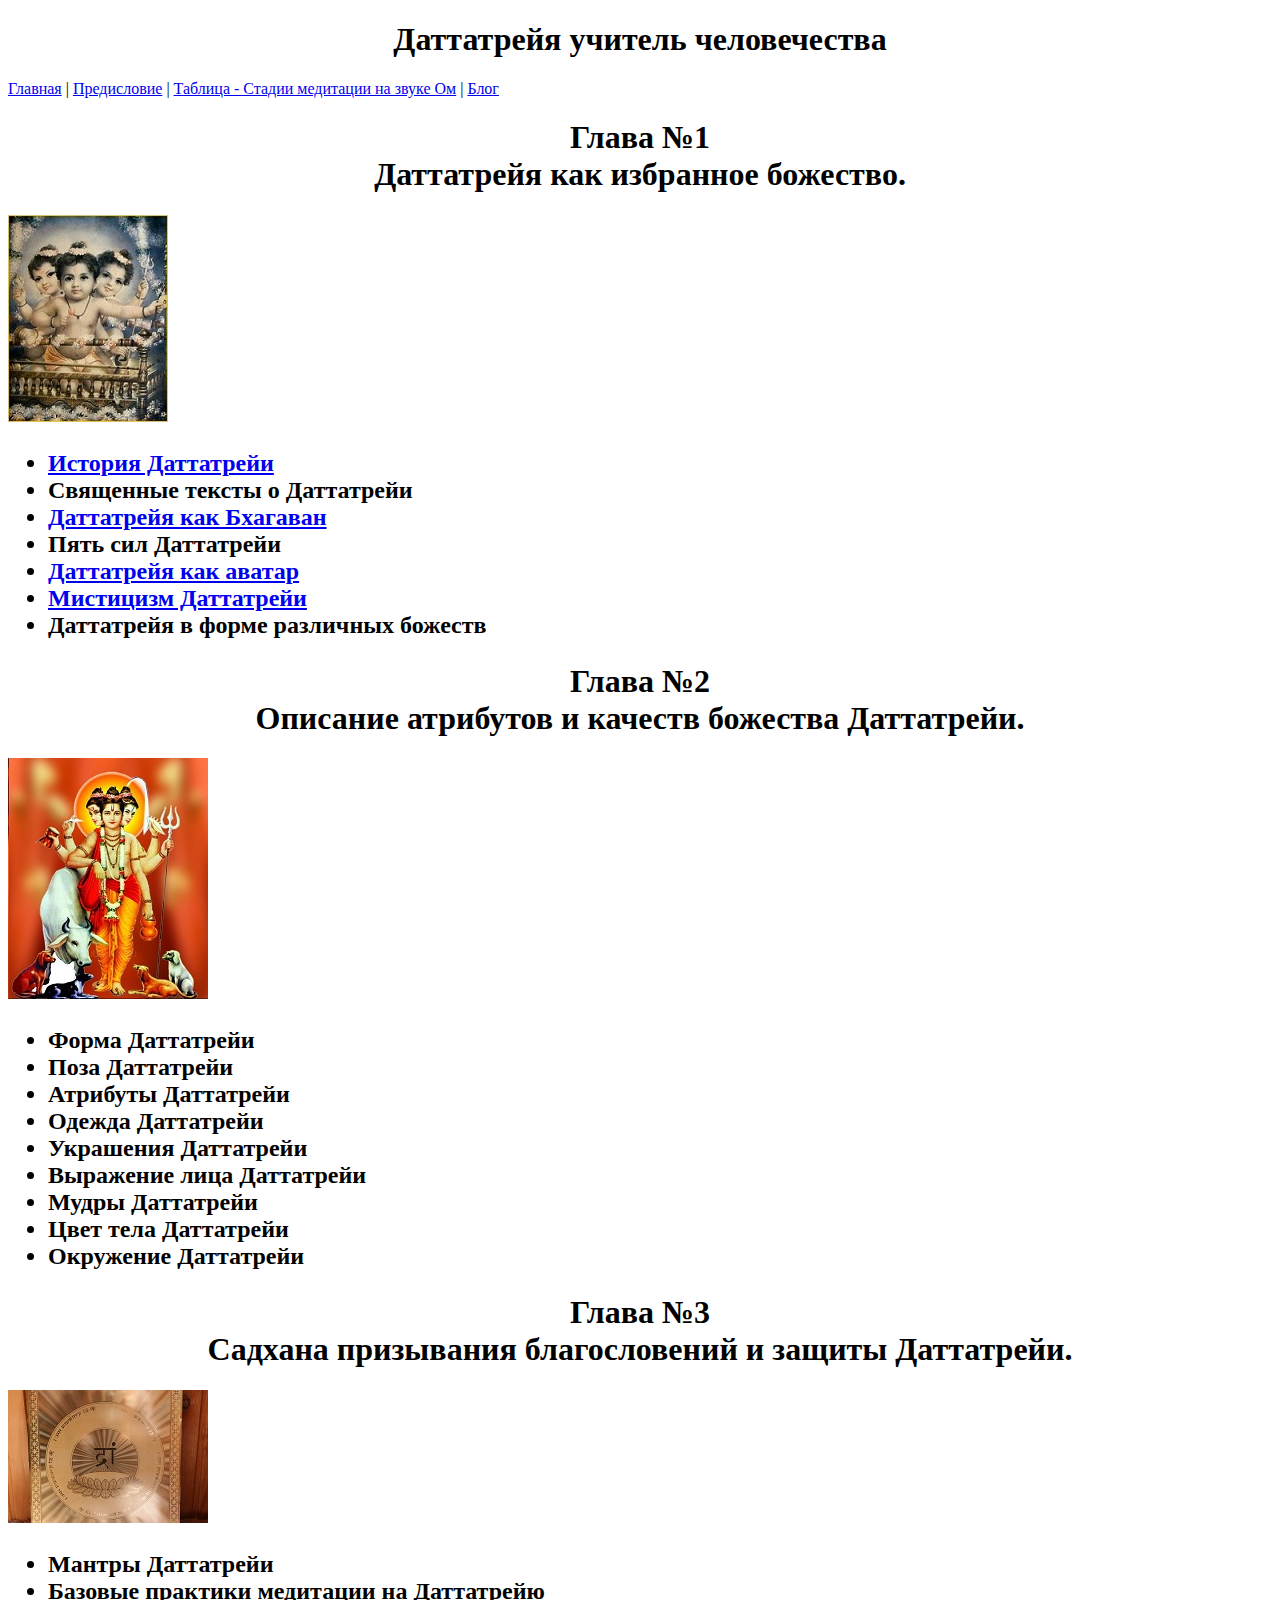
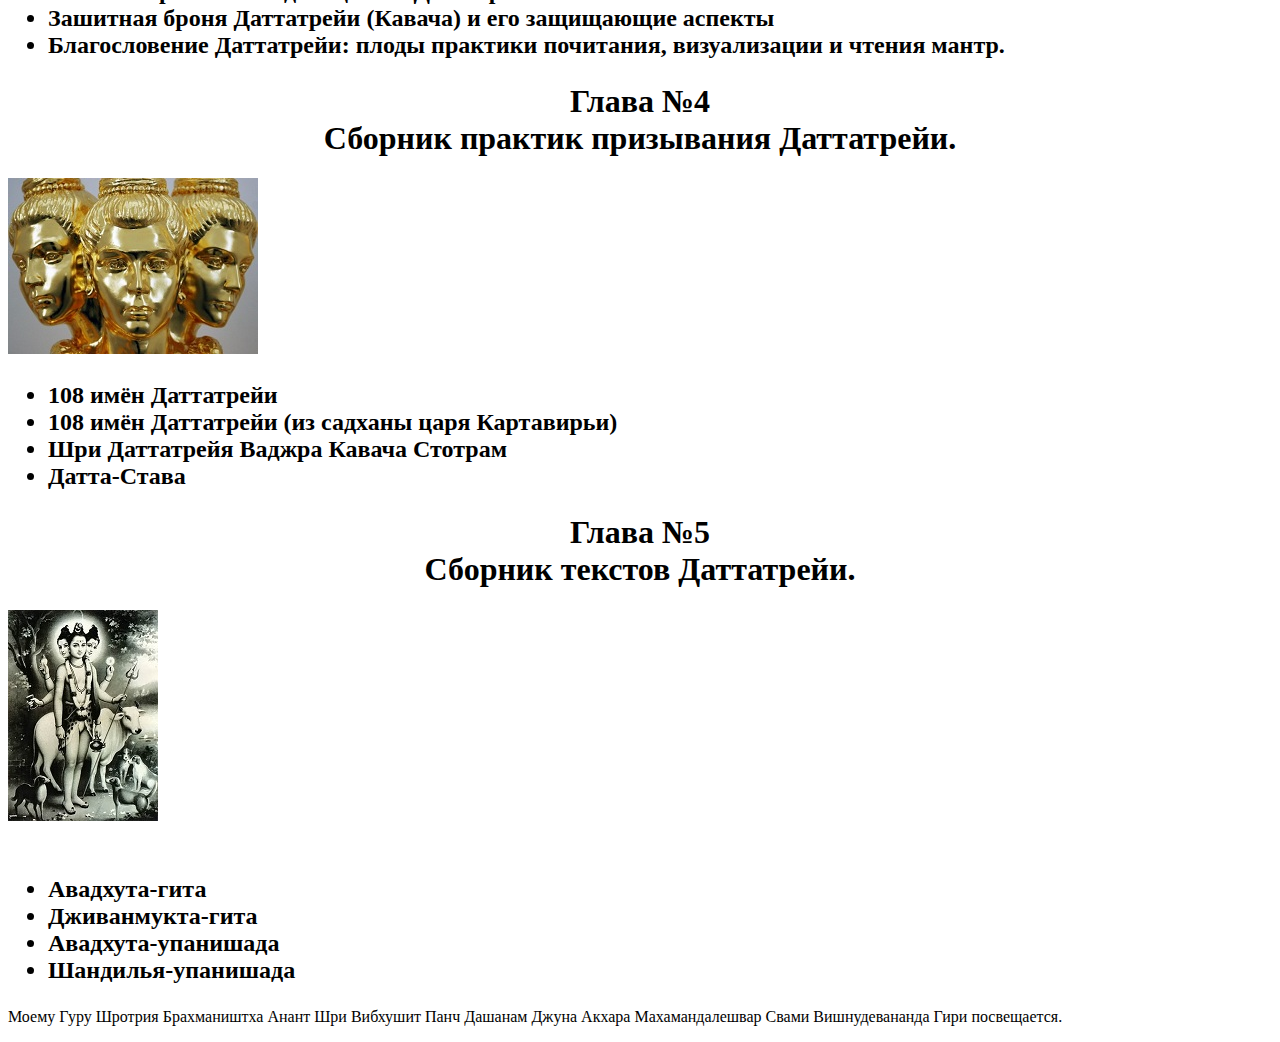
==== index.html @ 2ecd8695 "Add files via upload" ====
<!DOCTYPE html>
<html lang="en">
	<head>
		<meta charset="utf-8">
		<title>Даттатрейя учитель человечества</title>
		
		<link rel="stylesheet" href="css/general.css"/>
		<link rel="stylesheet" href="css/blog.css"/>
	</head> 
	<body>
		<div class="foto">
			<div>
				<div class="datta">
					<h1 align="center">Даттатрейя учитель человечества</h1>
				</div>
				<div class="menu">
					<a href="index.html">Главная</a> |
					<a href="predislovie.html">Предисловие</a> |
					<a href="tabliza.html">Таблица - Стадии медитации на звуке Ом</a> |
					<a href="blog.html">Блог</a>
				</div>
				<div class="blog-content">
						<div>						
							<div class="blog-header">
									<h1 align="center">Глава №1
									<br>
										Даттатрейя как избранное божество.</h1>
								<div class="odin">
									<a href="html/-trimurti-big.html">
										<img src="images.mini/-trimurti-.jpg"/>
										<alt="Фото Даттатрейи с тремя головами в детстве.">
									</a>
								</div>
								<div class="dva">
									<h2><ul>
										<li><a href="istoriya-Dattatrei.html">История Даттатрейи</a></li>
										<li>Священные тексты о Даттатрейи</li>
										<li><a href="dattabhagavan.html"
										title="Даттатрейя как Бхагаван">Даттатрейя как Бхагаван</a></li>
										<li>Пять сил Даттатрейи</li>
										<li><a href="dattaavatar.html"
										title="Даттатрейя как аватар">Даттатрейя как аватар</a></li>
										<li><a href="MistizizmDattatrei.html"
										title="Мистицизм Даттатрейи">Мистицизм Даттатрейи</a></li>
										<li>Даттатрейя в форме различных божеств</li>
									</ul></h2>
								</div>
								<div class="tri"></div>
							</div>	
						</div>		
								
						<div class="glava-vtoraya">
								<h1 align="center">Глава №2
									<br>
								Описание атрибутов и качеств божества Даттатрейи.</h1>
								<div class="dva-odin">
									<a href="html/-lord_dattatreya.html">
										<img src="images.mini/-lord_dattatreya_u_mini-.jpg"/>
										<alt="Фото Даттатрейи с коровой и четырьмя собаками.">
									</a>
								</div>
								<div class="dva-dva">
										<h2><ul>
											<li>Форма Даттатрейи</li>
											<li>Поза Даттатрейи</li>
											<li>Атрибуты Даттатрейи</li>
											<li>Одежда Даттатрейи</li>
											<li>Украшения Даттатрейи</li>
											<li>Выражение лица Даттатрейи</li>
											<li>Мудры Даттатрейи</li>
											<li>Цвет тела Даттатрейи</li>
											<li>Окружение Даттатрейи</li>
										</ul></h2>
								</div>
							</div>
								<div class="dva-tri"></div>
					<div class="glava-try">
						<h1 align="center">Глава №3
						<br>
						Садхана призывания благословений и защиты Даттатрейи.</h1>
						 <div class="tri-odin">
									<a href="html/mantra-datta.html">
										<img src="images.mini/mantra-datta_m.jpg"/>
										<alt="Фото мантры Даттатрейи.">
									</a>
						</div>
								<div class="tri-dva">
									<h2><ul>
										<li>Мантры Даттатрейи</li>
										<li>Базовые практики медитации на Даттатрейю</li>
										<li>Зашитная броня Даттатрейи (Кавача) и его защищающие аспекты</li>
										<li>Благословение Даттатрейи: плоды практики почитания, визуализации и чтения мантр.</li>
									</ul></h2>
								</div>
								<div class="tri-tri"></div>
					</div>
					<div class="glava-chetyri">
						<h1 align="center">Глава №4
						<br>
						Сборник практик призывания Даттатрейи.</h1>
						<div class="chetyre-odin">
									<a href="html/datta-zoloto-rost.html">
										<img src="images.mini/datta-zoloto_mal.jpg"/>
										<alt="Фото трёх голов Даттатрейи в золоте.">
									</a>
						</div>
							<div class="chetyre-dva">
								<h2><ul>
									<li>108 имён Даттатрейи</li>
									<li>108 имён Даттатрейи (из садханы царя Картавирьи)</li>
									<li>Шри Даттатрейя Ваджра Кавача Стотрам</li>
									<li>Датта-Става</li>
								</ul></h2>
							</div>
							<div class="chetyre-tri"></div>
					</div>
					<div class="glava-pyaty">	
						<h1 align="center">Глава №5
						<br>
							Сборник текстов Даттатрейи.</h1>
						<div class="pyat-odin">
									<a href="html/datta-ch-bel.html">
										<img src="images.mini/datta-ch-bel_mal.jpg"/>
										<alt="Фото мурти Даттатрейи чёрно-белое.">
									</a>
						</div>
						<div class="pyat-dva">
							<h2><ul>
							     <br>
								<li>Авадхута-гита</li>
								<li>Дживанмукта-гита</li>
								<li>Авадхута-упанишада</li>
								<li>Шандилья-упанишада</li>
							</ul></h2>
						</div>
						<div class="pyat-tri"></div>
					</div>
					<div class="podval">
					 <div class="Guru"
						<p> Моему Гуру Шротрия Брахмаништха Анант Шри Вибхушит Панч Дашанам Джуна Акхара Махамандалешвар Свами Вишнудевананда Гири посвещается.</p>
					 </div>
					</div>
				</div>
			</div>
		</div>
	</body

</html>
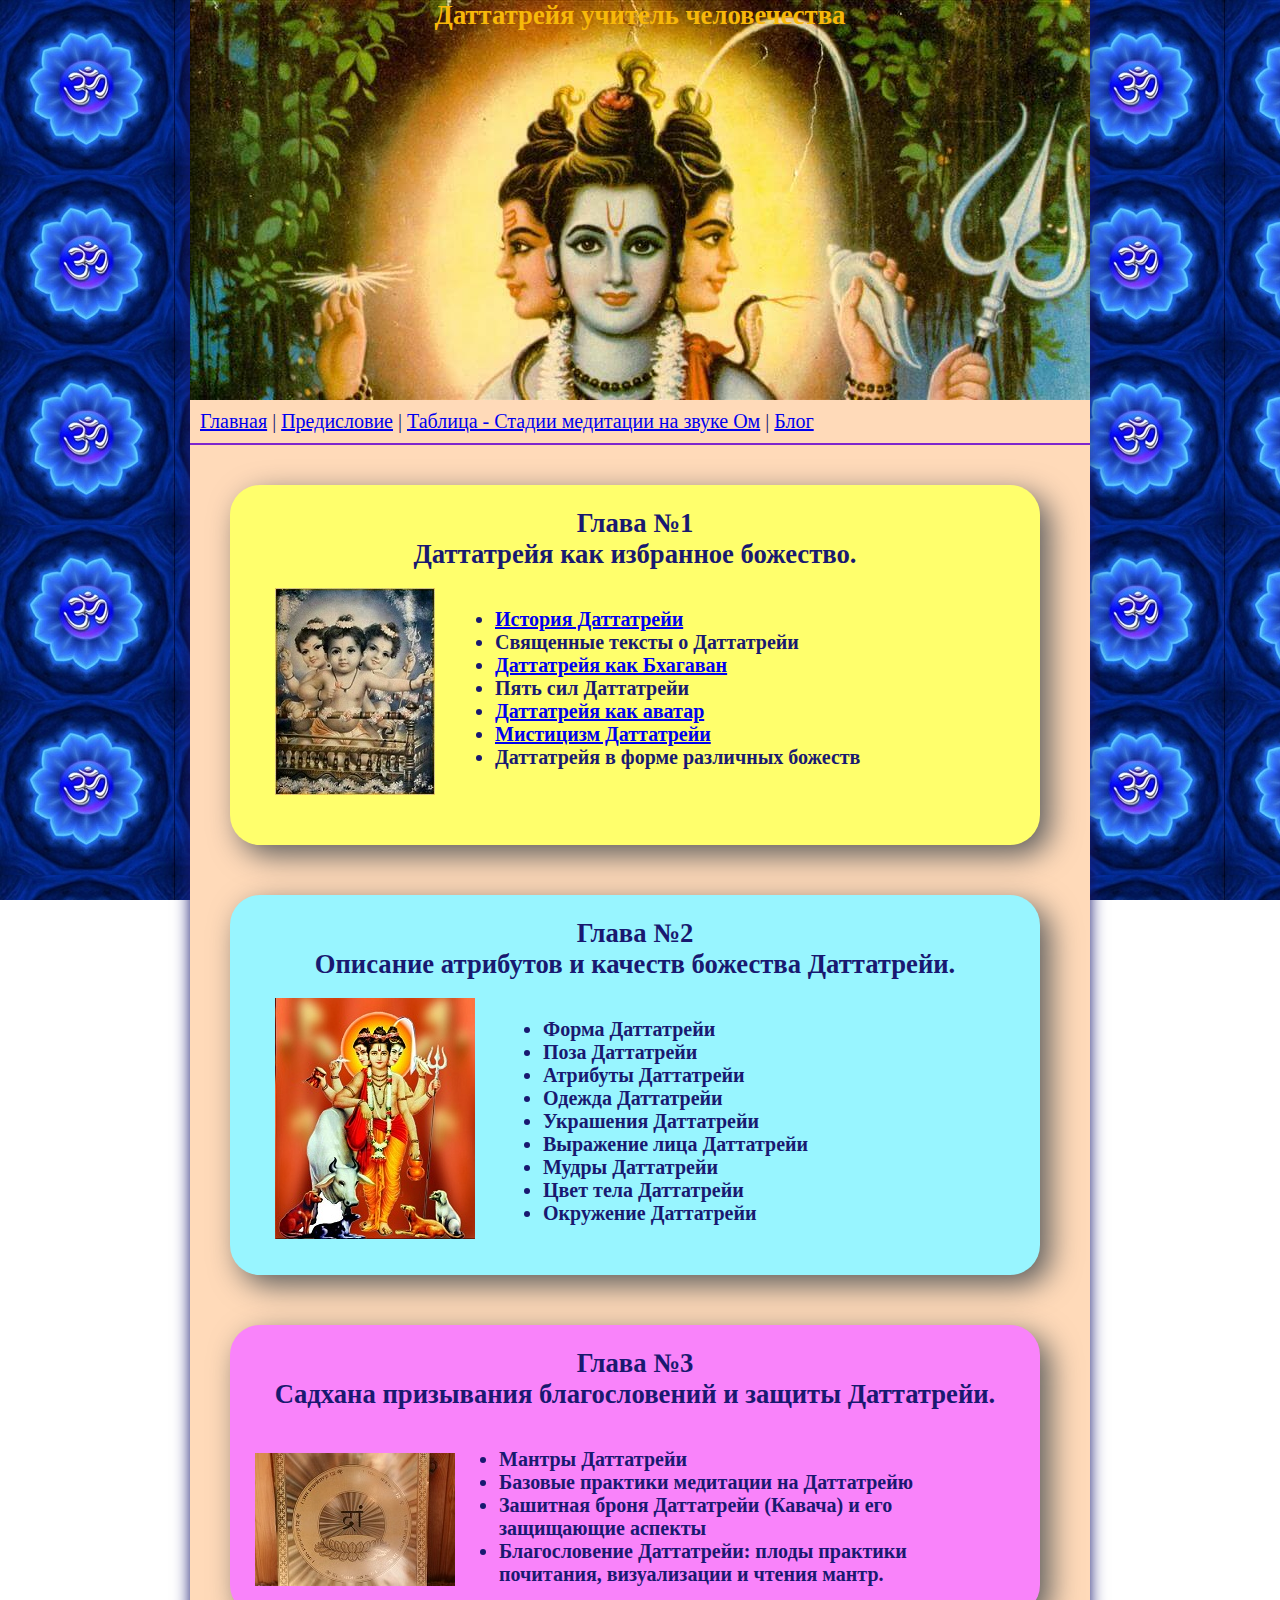
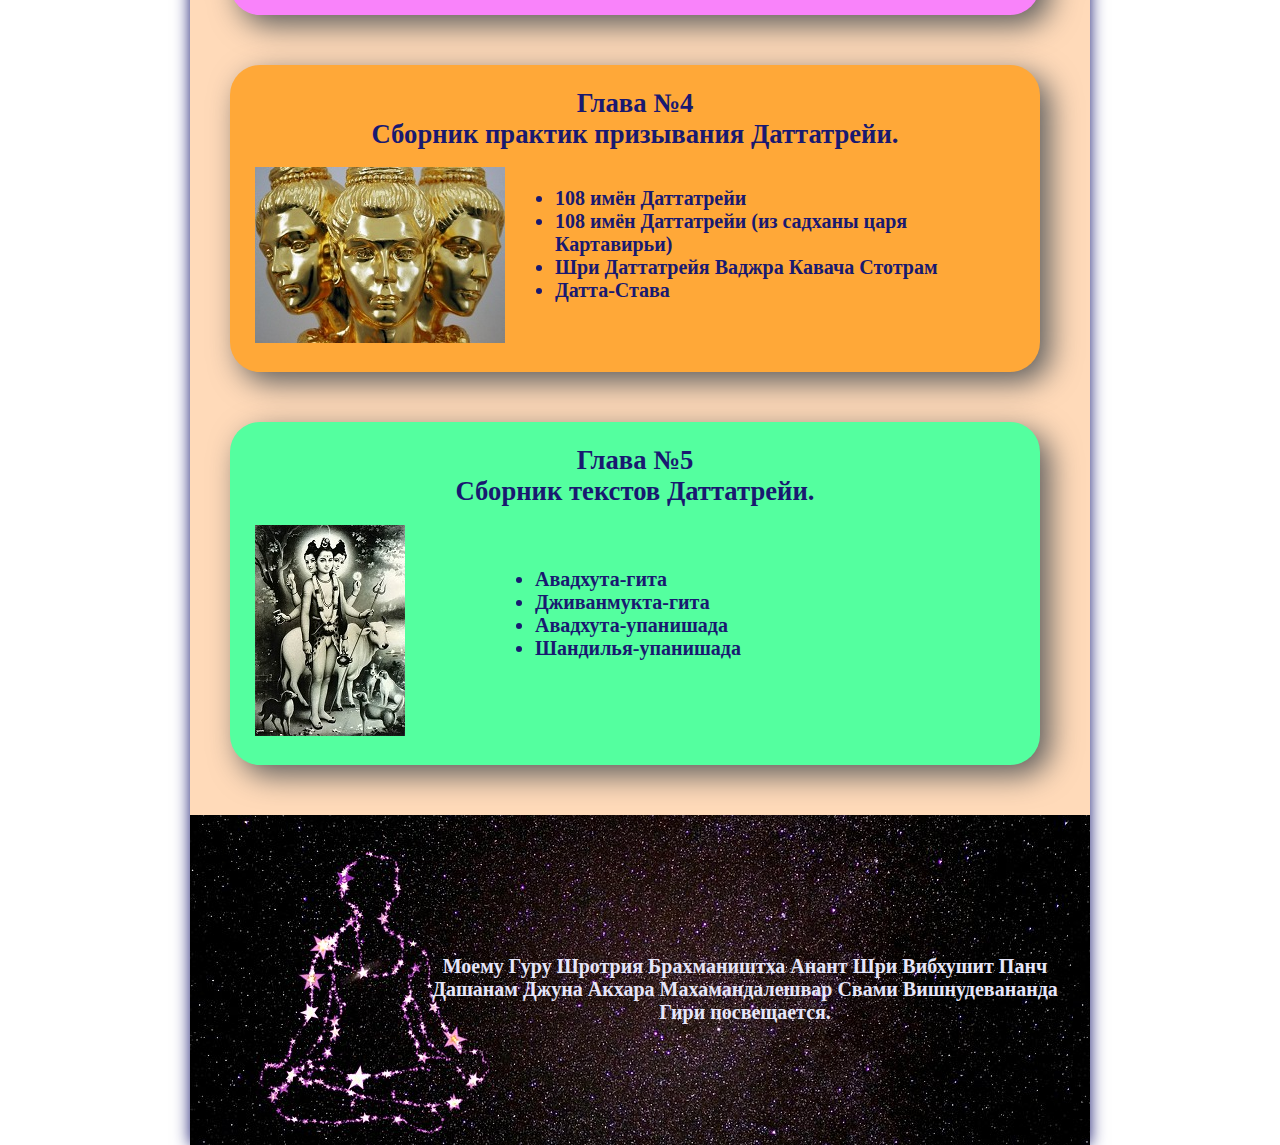
==== commit 995d5df1: "Update index.html" ====
--- a/index.html
+++ b/index.html
@@ -4,8 +4,8 @@
 		<meta charset="utf-8">
 		<title>Даттатрейя учитель человечества</title>
 		
-		<link rel="stylesheet" href="css/general.css"/>
-		<link rel="stylesheet" href="css/blog.css"/>
+		<link rel="stylesheet" href="CSS/general.css"/>
+		<link rel="stylesheet" href="CSS/blog.css"/>
 	</head> 
 	<body>
 		<div class="foto">
@@ -136,14 +136,14 @@
 						<div class="pyat-tri"></div>
 					</div>
 					<div class="podval">
-					 <div class="Guru"
+					 <div class="Guru">
 						<p> Моему Гуру Шротрия Брахмаништха Анант Шри Вибхушит Панч Дашанам Джуна Акхара Махамандалешвар Свами Вишнудевананда Гири посвещается.</p>
 					 </div>
 					</div>
 				</div>
 			</div>
 		</div>
-	</body
+	</body>
 
 </html>
 
--- a/CSS/general.css
+++ b/CSS/general.css
@@ -0,0 +1,15 @@
+body { 
+	/background-color: #b0c2f4;
+	background-image: url("../images/Omchik_mm.jpg");
+	font-size: 10pt;
+	font-family: Tahoma, serif;
+	color: #191970;
+	margin: 0; padding: 0;
+	background-attachment: fixed; 
+}
+div.foto > div {
+	box-shadow: 0 0 15px; #E6E6FA;
+	background-image: url("../images/Bhagawan_Datta.jpg");
+	background-repeat:no-repeat;
+	background-color: #FFDAB9;
+}
--- a/CSS/blog.css
+++ b/CSS/blog.css
@@ -0,0 +1,204 @@
+div.foto {
+	width: 900px;
+	min-height: 400px;
+	margin: 0 auto;
+}
+
+div.foto > div > div.datta > h1 {
+	color: #f7b80a;
+	margin: 0;
+	height: 400px;
+}
+div.foto > div > div.menu {
+	font-size: 150%;
+	padding: 10px;
+	border-bottom: 2px solid #7d26cd;
+}
+div.blog-content > div > div.blog-header {
+	width: 800px;
+	min-height: 350px;
+	margin: 40px 20px 20px 40px;
+	padding: 5px;
+	border-radius: 30px;
+	box-shadow: 10px 10px 30px #5d5d5d;
+	background-color: #ffff6c;
+	transition: 900ms;
+}
+div.blog-content > div > div.blog-header:hover {
+	background-color: #f4f710;
+	transition: 900ms;
+}
+div.odin {
+	padding: 0 20px 20px 40px;
+}
+
+div.blog-content > div > div.blog-header > div.odin {
+	float: left;
+	width: 20%;
+}
+div.blog-content > div > div.blog-header > div.dva {
+	float: left;
+	width: 60%;
+}
+div.blog-content > div > div.blog-header > div.tri {
+	clear: both;
+}
+div.glava-vtoraya {
+	width: 800px;
+	min-height: 370px;
+	margin: 50px 20px 20px 40px;
+	padding: 5px;
+	border-radius: 30px;
+	box-shadow: 10px 10px 30px #5d5d5d;
+	background-color: #98f5ff;
+	transition: 900ms;
+}
+div.glava-vtoraya:hover {
+	background-color: #36f5ff;
+	transition: 900ms;
+}
+div.dva-odin {
+	padding: 0 20px 20px 40px;
+}
+
+div.blog-content > div.glava-vtoraya > div.dva-odin {
+	float: left;
+	width: 26%;
+}
+div.blog-content > div.glava-vtoraya > div.dva-dva {
+	float: left;
+	width: 60%;
+}
+div.blog-content > div.glava-vtoraya > div.dva-tri {
+	clear: both;
+}
+div.glava-try {
+	width: 800px;
+	min-height: 250px;
+	margin: 50px 20px 20px 40px;
+	padding: 5px;
+	border-radius: 30px;
+	box-shadow: 10px 10px 30px #5d5d5d;
+	background-color: #f983fa;
+	transition: 900ms;
+}
+div.glava-try:hover {
+	background-color: #ff48fa;
+	transition: 900ms;
+}
+div.tri-odin {
+	padding: 25px 20px 20px 20px;
+}
+
+div.blog-content > div.glava-try > div.tri-odin {
+	float: left;
+	width: 23%;
+}
+div.blog-content > div.glava-try > div.tri-dva {
+	float: left;
+	width: 65%;
+}
+div.blog-content > div.glava-try > div.tri-tri {
+	clear: both;
+}
+div.glava-chetyri {
+	width: 800px;
+	min-height: 200px;
+	margin: 50px 20px 20px 40px;
+	padding: 5px;
+	border-radius: 30px;
+	box-shadow: 10px 10px 30px #5d5d5d;
+	background-color: #ffa838;
+	transition: 900ms;
+}
+div.glava-chetyri:hover {
+	background-color: #ffa002;
+	transition: 900ms;
+}
+div.chetyre-odin {
+	padding: 0px 20px 20px 20px;
+}
+
+div.blog-content > div.glava-chetyri > div.chetyre-odin {
+	float: left;
+	width: 30%;
+}
+div.blog-content > div.glava-chetyri > div.chetyre-dva {
+	float: left;
+	width: 59%;
+}
+div.blog-content > div.glava-chetyri > div.chetyre-tri {
+	clear: both;
+}
+div.glava-pyaty {
+	width: 800px;
+	min-height: 200px;
+	margin: 50px 20px 50px 40px;
+	padding: 5px;
+	border-radius: 30px;
+	box-shadow: 10px 10px 30px #5d5d5d;
+	background-color: #54ff9f;
+	transition: 900ms;
+}
+div.glava-pyaty:hover {
+	background-color: #06eca6;
+	transition: 900ms;
+}
+div.pyat-odin {
+	padding: 0px 0px 20px 20px;
+}
+
+div.blog-content > div.glava-pyaty > div.pyat-odin {
+	float: left;
+	width: 30%;
+}
+div.blog-content > div.glava-pyaty > div.pyat-dva {
+	float: left;
+	width: 59%;
+}
+div.blog-content > div.glava-pyaty > div.pyat-tri {
+	clear: both;
+}
+div.podval {
+	background-image: url("../images/zvezdy.jpg");
+	width: 900px;
+	min-height: 330px;
+	margin: 0 auto;
+}
+div.Guru {
+	font-size: 15pt;
+	padding: 120px 10px 20px 220px;
+	text-align: center;
+	font-weight: bold;
+	color: #e6e6fa;
+}
+table {
+	width: 100%;
+	border-collapse: collapse;
+}
+.tabliza.tabliza-stripped.green-lains tr:nth-child(odd) {
+	background-color: #f7f4f6;
+	text-align: center;
+	color: #00001e;
+	transition: 900ms;
+}
+.tabliza.tabliza-stripped.green-lains tr:hover {
+	background-color: #b2ffb8;
+	transition: 900ms;
+}
+.tabliza.tabliza-stripped tr:nth-child(even) {
+	background-color: #e4f4f6;
+	text-align: center;
+	color: #00001e;
+	transition: 900ms;
+}
+div.blog-content > h1 {
+	color: #0000f9;
+}
+.Bogi > div {
+	border: 2px solid red;
+	margin-top: 10px;
+	padding: 5px;
+	height: 10px;
+	display: inline-table;
+}
